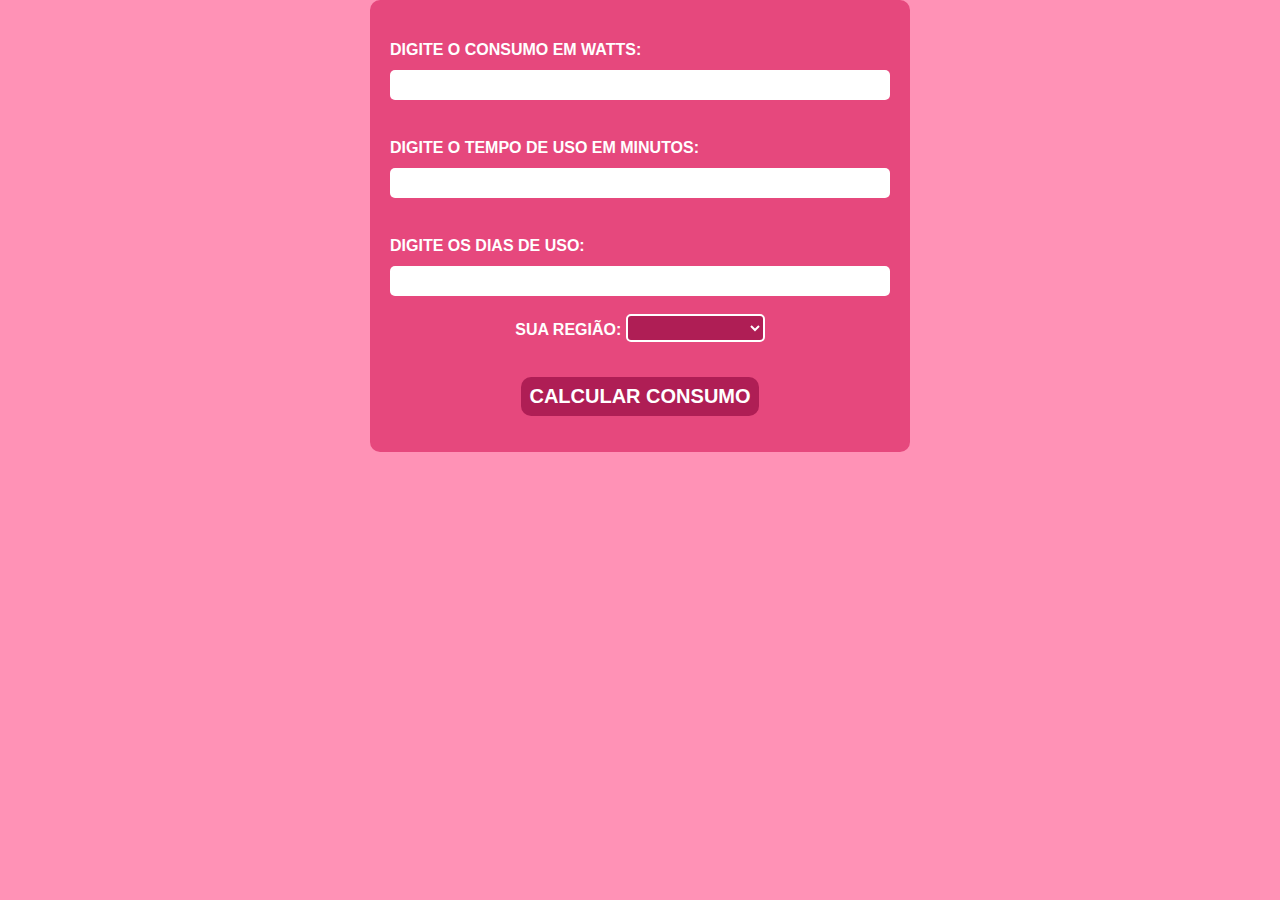
==== index.html @ 071f4358 "Add files via upload" ====
<!--Criado por Lucas Brito Santos-->
<html lang="en-US">
    <meta charset="UTF-8">
    <meta http-equiv="X-UA-Compatible" content="IE=edge">
    <meta name="viewport" content="width=device-width, initial-scale=1.0">
    <title>EnergyConsumption</title>

<head>
    <style>

/*! normalize.css v8.0.1 | MIT License | github.com/necolas/normalize.css */

/* Document
   ========================================================================== */

/**
 * 1. Correct the line height in all browsers.
 * 2. Prevent adjustments of font size after orientation changes in iOS.
 */

 html {
  line-height: 1.15; /* 1 */
  -webkit-text-size-adjust: 100%; /* 2 */
}

/* Sections
   ========================================================================== */

/**
 * Remove the margin in all browsers.
 */

body {
  margin: 0;
}

/**
 * Render the `main` element consistently in IE.
 */

main {
  display: block;
}

/**
 * Correct the font size and margin on `h1` elements within `section` and
 * `article` contexts in Chrome, Firefox, and Safari.
 */

h1 {
  font-size: 2em;
  margin: 0.67em 0;
}

/* Grouping content
   ========================================================================== */

/**
 * 1. Add the correct box sizing in Firefox.
 * 2. Show the overflow in Edge and IE.
 */

hr {
  box-sizing: content-box; /* 1 */
  height: 0; /* 1 */
  overflow: visible; /* 2 */
}

/**
 * 1. Correct the inheritance and scaling of font size in all browsers.
 * 2. Correct the odd `em` font sizing in all browsers.
 */

pre {
  font-family: monospace, monospace; /* 1 */
  font-size: 1em; /* 2 */
}

/* Text-level semantics
   ========================================================================== */

/**
 * Remove the gray background on active links in IE 10.
 */

a {
  background-color: transparent;
}

/**
 * 1. Remove the bottom border in Chrome 57-
 * 2. Add the correct text decoration in Chrome, Edge, IE, Opera, and Safari.
 */

abbr[title] {
  border-bottom: none; /* 1 */
  text-decoration: underline; /* 2 */
  text-decoration: underline dotted; /* 2 */
}

/**
 * Add the correct font weight in Chrome, Edge, and Safari.
 */

b,
strong {
  font-weight: bolder;
}

/**
 * 1. Correct the inheritance and scaling of font size in all browsers.
 * 2. Correct the odd `em` font sizing in all browsers.
 */

code,
kbd,
samp {
  font-family: monospace, monospace; /* 1 */
  font-size: 1em; /* 2 */
}

/**
 * Add the correct font size in all browsers.
 */

small {
  font-size: 80%;
}

/**
 * Prevent `sub` and `sup` elements from affecting the line height in
 * all browsers.
 */

sub,
sup {
  font-size: 75%;
  line-height: 0;
  position: relative;
  vertical-align: baseline;
}

sub {
  bottom: -0.25em;
}

sup {
  top: -0.5em;
}

/* Embedded content
   ========================================================================== */

/**
 * Remove the border on images inside links in IE 10.
 */

img {
  border-style: none;
}

/* Forms
   ========================================================================== */

/**
 * 1. Change the font styles in all browsers.
 * 2. Remove the margin in Firefox and Safari.
 */

button,
input,
optgroup,
select,
textarea {
  font-family: sans-serif; /* 1 */
  font-size: 100%; /* 1 */
  line-height: 1.15; /* 1 */
  margin: 0; /* 2 */
}

/**
 * Show the overflow in IE.
 * 1. Show the overflow in Edge.
 */

button,
input { /* 1 */
  overflow: visible;
}

/**
 * Remove the inheritance of text transform in Edge, Firefox, and IE.
 * 1. Remove the inheritance of text transform in Firefox.
 */

button,
select { /* 1 */
  text-transform: none;
}

/**
 * Correct the inability to style clickable types in iOS and Safari.
 */

button,
[type="button"],
[type="reset"],
[type="submit"] {
  -webkit-appearance: button;
}

/**
 * Remove the inner border and padding in Firefox.
 */

button::-moz-focus-inner,
[type="button"]::-moz-focus-inner,
[type="reset"]::-moz-focus-inner,
[type="submit"]::-moz-focus-inner {
  border-style: none;
  padding: 0;
}

/**
 * Restore the focus styles unset by the previous rule.
 */

button:-moz-focusring,
[type="button"]:-moz-focusring,
[type="reset"]:-moz-focusring,
[type="submit"]:-moz-focusring {
  outline: 1px dotted ButtonText;
}

/**
 * Correct the padding in Firefox.
 */

fieldset {
  padding: 0.35em 0.75em 0.625em;
}

/**
 * 1. Correct the text wrapping in Edge and IE.
 * 2. Correct the color inheritance from `fieldset` elements in IE.
 * 3. Remove the padding so developers are not caught out when they zero out
 *    `fieldset` elements in all browsers.
 */

legend {
  box-sizing: border-box; /* 1 */
  color: inherit; /* 2 */
  display: table; /* 1 */
  max-width: 100%; /* 1 */
  padding: 0; /* 3 */
  white-space: normal; /* 1 */
}

/**
 * Add the correct vertical alignment in Chrome, Firefox, and Opera.
 */

progress {
  vertical-align: baseline;
}

/**
 * Remove the default vertical scrollbar in IE 10+.
 */

textarea {
  overflow: auto;
}

/**
 * 1. Add the correct box sizing in IE 10.
 * 2. Remove the padding in IE 10.
 */

[type="checkbox"],
[type="radio"] {
  box-sizing: border-box; /* 1 */
  padding: 0; /* 2 */
}

/**
 * Correct the cursor style of increment and decrement buttons in Chrome.
 */

[type="number"]::-webkit-inner-spin-button,
[type="number"]::-webkit-outer-spin-button {
  height: auto;
}

/**
 * 1. Correct the odd appearance in Chrome and Safari.
 * 2. Correct the outline style in Safari.
 */

[type="search"] {
  -webkit-appearance: textfield; /* 1 */
  outline-offset: -2px; /* 2 */
}

/**
 * Remove the inner padding in Chrome and Safari on macOS.
 */

[type="search"]::-webkit-search-decoration {
  -webkit-appearance: none;
}

/**
 * 1. Correct the inability to style clickable types in iOS and Safari.
 * 2. Change font properties to `inherit` in Safari.
 */

::-webkit-file-upload-button {
  -webkit-appearance: button; /* 1 */
  font: inherit; /* 2 */
}

/* Interactive
   ========================================================================== */

/*
 * Add the correct display in Edge, IE 10+, and Firefox.
 */

details {
  display: block;
}

/*
 * Add the correct display in all browsers.
 */

summary {
  display: list-item;
}

/* Misc
   ========================================================================== */

/**
 * Add the correct display in IE 10+.
 */

template {
  display: none;
}

/**
 * Add the correct display in IE 10.
 */

[hidden] {
  display: none;
}

        #box {
            width: auto;
            height: auto;
            background-color: rgb(224, 54, 111, 0.8);
            border-radius: 10px;
            padding: 20px 20px 0 20px;
            margin: auto;
            max-width: 500px;
            animation: box .5s;
        }
        
        button {
            background-color:rgba(136, 2, 58, 0.589);
            border: 0px;
            color: white;
            font-weight: bold;
            padding: 8px 8px;
            font-size: 20px;
            border-radius: 10px;
            margin: 0 auto;
            width: auto;
            /*float: right;*/
        }

        button:focus {
            outline: none;
        }

        button:hover {
            cursor: pointer;
            background-color: rgb(196, 27, 83);
        }

       h4 {
            color: rgb(255, 255, 255);
            font-family: sans-serif;
            margin-bottom: 10px;
            font-weight: bold;
        }

        #popup input {
            border-radius: 5px;
            border: 0;
            height: 80px;
            width: 100%;
            font-weight: bold;
            font-size: 20px;
            color: rgb(173, 0, 101);
            outline: none;
            text-align: center;
            margin-right: auto;
        }

        #box input {
            border-radius: 5px;
            border: 0;
            height: 30px;
            width: 100%;
            font-weight: bold;
            font-size: 20px;
            color: rgb(173, 0, 101);
            outline: none;
            text-align: center;
            margin-right: auto;
        }

        .inputs:focus {
            outline: none;
            animation: window2 .6s;
            animation-direction: alternate;
            animation-iteration-count: infinite;
        }

        #display {
            color: white;
            margin: auto;
            height: 35px;
            width: 275px;
            border-radius: 10px;
        }

        body {
            background-color: rgb(255, 146, 182);
            overflow: hidden;
        }

        #resultado2 {
          margin-bottom: 30px;
          background-color: rgb(255, 214, 200);
          animation: window .5s;
          animation-iteration-count: infinite;
          animation-direction: alternate;
        }

        form{
            color: white;
            font-family: sans-serif;
            size: 20px;
            font-weight: bold;
        }

        select {
            outline: none;
            font-size: 20px;
            border-radius: 5px;
            color: white;
            background-color: rgba(136, 2, 58, 0.589);
            border: 2px solid white;
            text-transform: uppercase;
        }

        option {
            border-radius: 10px;
        }

        #popup {
            display: none;
            position: relative;
            width: auto;
            height: auto;
            background-color: rgba(224, 54, 111, 0.8);
            border-radius: 10px;
            padding: 20px 20px 0 20px;
            margin: auto;
            max-width: 500px;
            transition-property: all;
            transition-duration: 1s;
            transition-timing-function: ease;
            animation: popup .5s;
        }

        @keyframes box {
            from {
                opacity: 0;
                transform: translate3d(0, 300px, 0);
                background-color: black;
            }

            to {
                opacity: 1;
                transform: translate3d(0, 0, 0);
            }
        }

        @keyframes popup {
            from {
                opacity: 0;
                transform: translate3d(0, -300px, 0);
                background-color: black;
            }

            to {
                opacity: 1;
                transform: translate3d(0, 0, 0);
            }
        }

        @keyframes window {
            from {
                box-shadow: 0px 0px 0px rgba(255, 255, 255, 0);   
            }

            to {
                box-shadow: 0px 0px 20px rgb(255, 255, 255);
            }
        }

        @keyframes window2 {
            from {
                box-shadow: 0px 0px 0px rgba(255, 255, 255, 0);   
            }

            to {
                box-shadow: 0px 0px 30px rgba(53, 0, 0, 0.8);
            }
        }

    </style>
</head>

<body>
    <div class="container">
        <div class="form-group">

            <div id="popup">
                <input readonly="" id="resultado">
                <br>
                <br>
                <input readonly="" id="resultado1">
                <br>
                <br>
                <input readonly="" id="resultado2">
                <div style="text-align: center; padding-bottom: 35px;"><button id="again">VOLTAR</button></div>  
            </div>

            <div id="box">
                <h4>DIGITE O CONSUMO EM WATTS:</h4>
                <input class="inputs" id="potencia" type="number">
                <br>
                <br>
                <h4>DIGITE O TEMPO DE USO EM MINUTOS:</h4>
                <input class="inputs" id="tempo" type="number">
                <br>
                <br>
                <h4>DIGITE OS DIAS DE USO:</h4>
                <input class="inputs" id="dias" type="number">
                <br>
                <br>
                <div style="text-align: center;">
                    <form>
                        <label for="estados">SUA REGIÃO:</label>
                        <select name="estado" id="estado">
                            <option value="0"> </option>
                            <option value="1">Bahia</option>
                            <option value="2">São Paulo</option>
                            <option value="3">Paraná</option>
                            <option value="4">Pará</option>
                        </select>
                        <br><br>
                      </form>
                </div>
                
                <div style="text-align: center;">
                    <button id="calc">CALCULAR CONSUMO</button>
                    <br>
                </div>

                <br>
                <br>
            </div>
        </div>
    </div>
    
    <script>
        function calcEletricidade (potencia, energia, tempo) {
            // Recebe e adapta os parâmetros
            var tempo = document.getElementById('tempo').value;
            var potencia = document.getElementById('potencia').value;
            var dias = document.getElementById('dias').value;
            var resultado = document.getElementById('resultado');
            var energia = 1000; //Quilowatt
            tempo = parseFloat (tempo); //Converte uma var tipo string para tipo number
            tempo /= 60;

            //Fórmula principal
            var consumo = (potencia/energia) * tempo;

            //Deixa apenas duas casas decimais
            consumo = consumo.toFixed(2);
            var kwhDay = consumo * dias;
            kwhDay = kwhDay.toFixed(1);

            //Tarifas
            var tarifa = null
            //verifica se o value corresponde a seleção do usuário com Switch Case
            switch (estado.value) {
                case "1":
                    tarifa = 0.78
                    break;
                case "2":
                    tarifa = 1.20
                    break;
                case "3":
                    tarifa = 0.85
                    break;
                case "4":
                    tarifa = 0.90
                    break;

                default:
                    break;
            }
            

            //Mostra os resultados
            //Validar campo Região
            if (estado.value === "0") {
                resultado2.value = ('Selecione a região!')
                } else {
                    resultado2.value = (' R$ ') + (tarifa*(consumo*dias)).toFixed(2) + (' (valor médio)');
            }

            //Validar campo Tempo
            if (document.getElementById('tempo').value === "") {
                resultado.value = ('Preencha o campo!')
                } else {
                    resultado.value = (' ') + consumo + (' KWh Em minutos');
            }

            //Validar campo Dias
            if (document.getElementById('dias').value === "") {
                resultado1.value = ('Preencha o campo!')
                } else {
                    resultado1.value = (' ') + kwhDay + (' KWh Em dias');
            }
            
        }

        //Executa a função principal após o clique no botão 'CALCULAR CONSUMO'
        calc.addEventListener ('click', calcEletricidade);

            //Abre e oculta os elementos
            function fecharAbrir() {
                document.getElementById('popup').style.display = 'block';
                document.getElementById('box').style.display = 'none';
            }

            //Redefine a tela inicial
            function recarregar() {
                document.getElementById('popup').style.display = 'none';
                document.getElementById('box').style.display = 'block';
                document.getElementById('dias').value = ' ';
                document.getElementById('tempo').value = ' ';
                document.getElementById('potencia').value = ' ';
                document.getElementById('estado').value = '0';
            }

            calc.addEventListener ('click', fecharAbrir)
            again.addEventListener ('click', recarregar)

    </script>
</html>
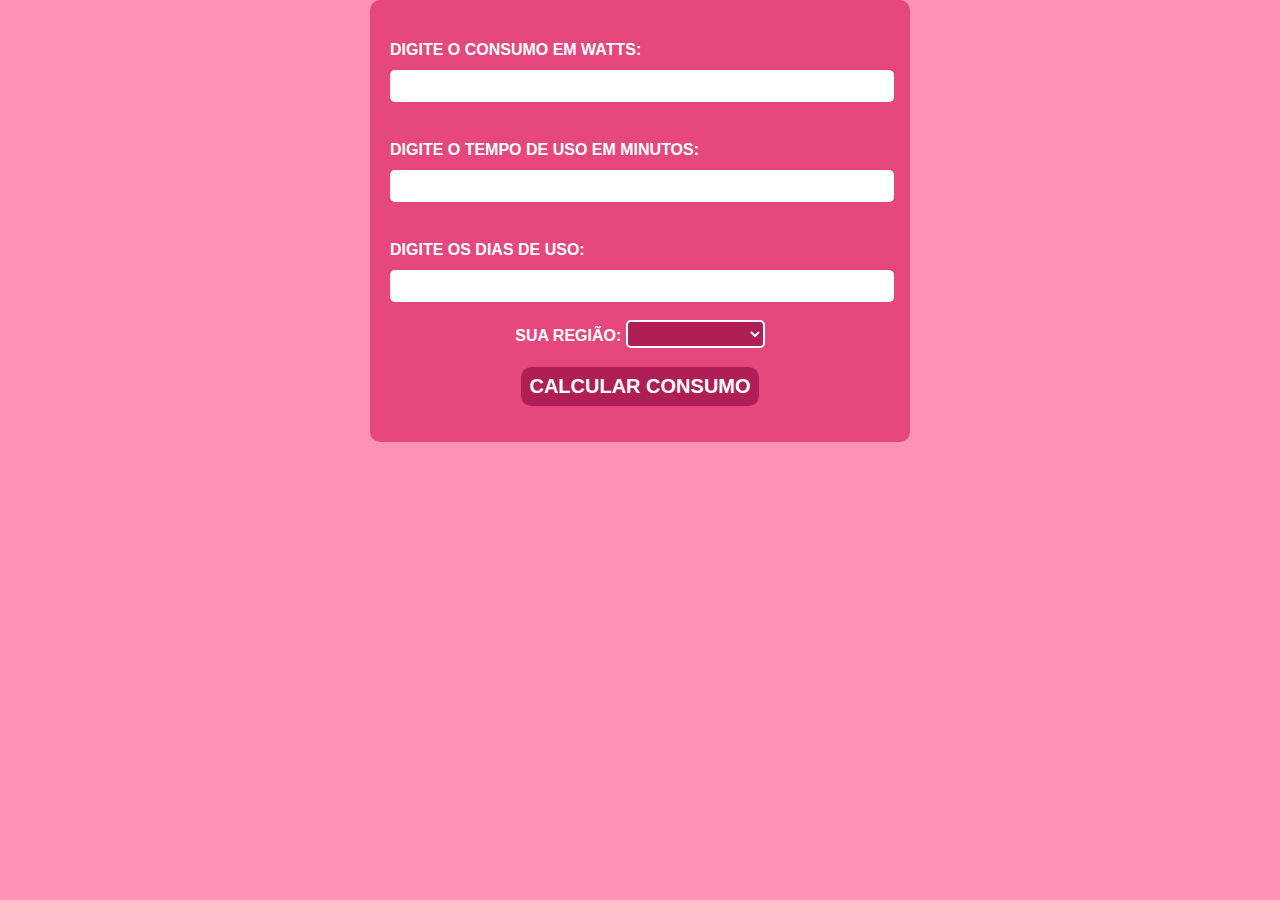
==== commit 868ba0e6: "Update index.html" ====
--- a/index.html
+++ b/index.html
@@ -1,543 +1,541 @@
-<!--Criado por Lucas Brito Santos-->
-<html lang="en-US">
+<!DOCTYPE html>
+<html lang="pt-BR">
+<head>
     <meta charset="UTF-8">
     <meta http-equiv="X-UA-Compatible" content="IE=edge">
     <meta name="viewport" content="width=device-width, initial-scale=1.0">
-    <title>EnergyConsumption</title>
-
-<head>
+    <title>CalcEnergy</title>
     <style>
 
-/*! normalize.css v8.0.1 | MIT License | github.com/necolas/normalize.css */
-
-/* Document
-   ========================================================================== */
-
-/**
- * 1. Correct the line height in all browsers.
- * 2. Prevent adjustments of font size after orientation changes in iOS.
- */
-
- html {
-  line-height: 1.15; /* 1 */
-  -webkit-text-size-adjust: 100%; /* 2 */
-}
-
-/* Sections
-   ========================================================================== */
-
-/**
- * Remove the margin in all browsers.
- */
-
-body {
-  margin: 0;
-}
-
-/**
- * Render the `main` element consistently in IE.
- */
-
-main {
-  display: block;
-}
-
-/**
- * Correct the font size and margin on `h1` elements within `section` and
- * `article` contexts in Chrome, Firefox, and Safari.
- */
-
-h1 {
-  font-size: 2em;
-  margin: 0.67em 0;
-}
-
-/* Grouping content
-   ========================================================================== */
-
-/**
- * 1. Add the correct box sizing in Firefox.
- * 2. Show the overflow in Edge and IE.
- */
-
-hr {
-  box-sizing: content-box; /* 1 */
-  height: 0; /* 1 */
-  overflow: visible; /* 2 */
-}
-
-/**
- * 1. Correct the inheritance and scaling of font size in all browsers.
- * 2. Correct the odd `em` font sizing in all browsers.
- */
-
-pre {
-  font-family: monospace, monospace; /* 1 */
-  font-size: 1em; /* 2 */
-}
-
-/* Text-level semantics
-   ========================================================================== */
-
-/**
- * Remove the gray background on active links in IE 10.
- */
-
-a {
-  background-color: transparent;
-}
-
-/**
- * 1. Remove the bottom border in Chrome 57-
- * 2. Add the correct text decoration in Chrome, Edge, IE, Opera, and Safari.
- */
-
-abbr[title] {
-  border-bottom: none; /* 1 */
-  text-decoration: underline; /* 2 */
-  text-decoration: underline dotted; /* 2 */
-}
-
-/**
- * Add the correct font weight in Chrome, Edge, and Safari.
- */
-
-b,
-strong {
-  font-weight: bolder;
-}
-
-/**
- * 1. Correct the inheritance and scaling of font size in all browsers.
- * 2. Correct the odd `em` font sizing in all browsers.
- */
-
-code,
-kbd,
-samp {
-  font-family: monospace, monospace; /* 1 */
-  font-size: 1em; /* 2 */
-}
-
-/**
- * Add the correct font size in all browsers.
- */
-
-small {
-  font-size: 80%;
-}
-
-/**
- * Prevent `sub` and `sup` elements from affecting the line height in
- * all browsers.
- */
-
-sub,
-sup {
-  font-size: 75%;
-  line-height: 0;
-  position: relative;
-  vertical-align: baseline;
-}
-
-sub {
-  bottom: -0.25em;
-}
-
-sup {
-  top: -0.5em;
-}
-
-/* Embedded content
-   ========================================================================== */
-
-/**
- * Remove the border on images inside links in IE 10.
- */
-
-img {
-  border-style: none;
-}
-
-/* Forms
-   ========================================================================== */
-
-/**
- * 1. Change the font styles in all browsers.
- * 2. Remove the margin in Firefox and Safari.
- */
-
-button,
-input,
-optgroup,
-select,
-textarea {
-  font-family: sans-serif; /* 1 */
-  font-size: 100%; /* 1 */
-  line-height: 1.15; /* 1 */
-  margin: 0; /* 2 */
-}
-
-/**
- * Show the overflow in IE.
- * 1. Show the overflow in Edge.
- */
-
-button,
-input { /* 1 */
-  overflow: visible;
-}
-
-/**
- * Remove the inheritance of text transform in Edge, Firefox, and IE.
- * 1. Remove the inheritance of text transform in Firefox.
- */
-
-button,
-select { /* 1 */
-  text-transform: none;
-}
-
-/**
- * Correct the inability to style clickable types in iOS and Safari.
- */
-
-button,
-[type="button"],
-[type="reset"],
-[type="submit"] {
-  -webkit-appearance: button;
-}
-
-/**
- * Remove the inner border and padding in Firefox.
- */
-
-button::-moz-focus-inner,
-[type="button"]::-moz-focus-inner,
-[type="reset"]::-moz-focus-inner,
-[type="submit"]::-moz-focus-inner {
-  border-style: none;
-  padding: 0;
-}
-
-/**
- * Restore the focus styles unset by the previous rule.
- */
-
-button:-moz-focusring,
-[type="button"]:-moz-focusring,
-[type="reset"]:-moz-focusring,
-[type="submit"]:-moz-focusring {
-  outline: 1px dotted ButtonText;
-}
-
-/**
- * Correct the padding in Firefox.
- */
-
-fieldset {
-  padding: 0.35em 0.75em 0.625em;
-}
-
-/**
- * 1. Correct the text wrapping in Edge and IE.
- * 2. Correct the color inheritance from `fieldset` elements in IE.
- * 3. Remove the padding so developers are not caught out when they zero out
- *    `fieldset` elements in all browsers.
- */
-
-legend {
-  box-sizing: border-box; /* 1 */
-  color: inherit; /* 2 */
-  display: table; /* 1 */
-  max-width: 100%; /* 1 */
-  padding: 0; /* 3 */
-  white-space: normal; /* 1 */
-}
-
-/**
- * Add the correct vertical alignment in Chrome, Firefox, and Opera.
- */
-
-progress {
-  vertical-align: baseline;
-}
-
-/**
- * Remove the default vertical scrollbar in IE 10+.
- */
-
-textarea {
-  overflow: auto;
-}
-
-/**
- * 1. Add the correct box sizing in IE 10.
- * 2. Remove the padding in IE 10.
- */
-
-[type="checkbox"],
-[type="radio"] {
-  box-sizing: border-box; /* 1 */
-  padding: 0; /* 2 */
-}
-
-/**
- * Correct the cursor style of increment and decrement buttons in Chrome.
- */
-
-[type="number"]::-webkit-inner-spin-button,
-[type="number"]::-webkit-outer-spin-button {
-  height: auto;
-}
-
-/**
- * 1. Correct the odd appearance in Chrome and Safari.
- * 2. Correct the outline style in Safari.
- */
-
-[type="search"] {
-  -webkit-appearance: textfield; /* 1 */
-  outline-offset: -2px; /* 2 */
-}
-
-/**
- * Remove the inner padding in Chrome and Safari on macOS.
- */
-
-[type="search"]::-webkit-search-decoration {
-  -webkit-appearance: none;
-}
-
-/**
- * 1. Correct the inability to style clickable types in iOS and Safari.
- * 2. Change font properties to `inherit` in Safari.
- */
-
-::-webkit-file-upload-button {
-  -webkit-appearance: button; /* 1 */
-  font: inherit; /* 2 */
-}
-
-/* Interactive
-   ========================================================================== */
-
-/*
- * Add the correct display in Edge, IE 10+, and Firefox.
- */
-
-details {
-  display: block;
-}
-
-/*
- * Add the correct display in all browsers.
- */
-
-summary {
-  display: list-item;
-}
-
-/* Misc
-   ========================================================================== */
-
-/**
- * Add the correct display in IE 10+.
- */
-
-template {
-  display: none;
-}
-
-/**
- * Add the correct display in IE 10.
- */
-
-[hidden] {
-  display: none;
-}
-
-        #box {
-            width: auto;
-            height: auto;
-            background-color: rgb(224, 54, 111, 0.8);
-            border-radius: 10px;
-            padding: 20px 20px 0 20px;
-            margin: auto;
-            max-width: 500px;
-            animation: box .5s;
-        }
-        
-        button {
-            background-color:rgba(136, 2, 58, 0.589);
-            border: 0px;
-            color: white;
-            font-weight: bold;
-            padding: 8px 8px;
-            font-size: 20px;
-            border-radius: 10px;
-            margin: 0 auto;
-            width: auto;
-            /*float: right;*/
-        }
-
-        button:focus {
-            outline: none;
-        }
-
-        button:hover {
-            cursor: pointer;
-            background-color: rgb(196, 27, 83);
-        }
-
-       h4 {
-            color: rgb(255, 255, 255);
-            font-family: sans-serif;
-            margin-bottom: 10px;
-            font-weight: bold;
-        }
-
-        #popup input {
-            border-radius: 5px;
-            border: 0;
-            height: 80px;
-            width: 100%;
-            font-weight: bold;
-            font-size: 20px;
-            color: rgb(173, 0, 101);
-            outline: none;
-            text-align: center;
-            margin-right: auto;
-        }
-
-        #box input {
-            border-radius: 5px;
-            border: 0;
-            height: 30px;
-            width: 100%;
-            font-weight: bold;
-            font-size: 20px;
-            color: rgb(173, 0, 101);
-            outline: none;
-            text-align: center;
-            margin-right: auto;
-        }
-
-        .inputs:focus {
-            outline: none;
-            animation: window2 .6s;
-            animation-direction: alternate;
-            animation-iteration-count: infinite;
-        }
-
-        #display {
-            color: white;
-            margin: auto;
-            height: 35px;
-            width: 275px;
-            border-radius: 10px;
-        }
-
+        /*! normalize.css v8.0.1 | MIT License | github.com/necolas/normalize.css */
+        
+        /* Document
+           ========================================================================== */
+        
+        /**
+         * 1. Correct the line height in all browsers.
+         * 2. Prevent adjustments of font size after orientation changes in iOS.
+         */
+        
+         html {
+          line-height: 1.15; /* 1 */
+          -webkit-text-size-adjust: 100%; /* 2 */
+        }
+        
+        /* Sections
+           ========================================================================== */
+        
+        /**
+         * Remove the margin in all browsers.
+         */
+        
         body {
-            background-color: rgb(255, 146, 182);
-            overflow: hidden;
-        }
-
-        #resultado2 {
-          margin-bottom: 30px;
-          background-color: rgb(255, 214, 200);
-          animation: window .5s;
-          animation-iteration-count: infinite;
-          animation-direction: alternate;
-        }
-
-        form{
-            color: white;
-            font-family: sans-serif;
-            size: 20px;
-            font-weight: bold;
-        }
-
-        select {
-            outline: none;
-            font-size: 20px;
-            border-radius: 5px;
-            color: white;
-            background-color: rgba(136, 2, 58, 0.589);
-            border: 2px solid white;
-            text-transform: uppercase;
-        }
-
-        option {
-            border-radius: 10px;
-        }
-
-        #popup {
-            display: none;
-            position: relative;
-            width: auto;
-            height: auto;
-            background-color: rgba(224, 54, 111, 0.8);
-            border-radius: 10px;
-            padding: 20px 20px 0 20px;
-            margin: auto;
-            max-width: 500px;
-            transition-property: all;
-            transition-duration: 1s;
-            transition-timing-function: ease;
-            animation: popup .5s;
-        }
-
-        @keyframes box {
-            from {
-                opacity: 0;
-                transform: translate3d(0, 300px, 0);
-                background-color: black;
-            }
-
-            to {
-                opacity: 1;
-                transform: translate3d(0, 0, 0);
-            }
-        }
-
-        @keyframes popup {
-            from {
-                opacity: 0;
-                transform: translate3d(0, -300px, 0);
-                background-color: black;
-            }
-
-            to {
-                opacity: 1;
-                transform: translate3d(0, 0, 0);
-            }
-        }
-
-        @keyframes window {
-            from {
-                box-shadow: 0px 0px 0px rgba(255, 255, 255, 0);   
-            }
-
-            to {
-                box-shadow: 0px 0px 20px rgb(255, 255, 255);
-            }
-        }
-
-        @keyframes window2 {
-            from {
-                box-shadow: 0px 0px 0px rgba(255, 255, 255, 0);   
-            }
-
-            to {
-                box-shadow: 0px 0px 30px rgba(53, 0, 0, 0.8);
-            }
-        }
-
-    </style>
+          margin: 0;
+        }
+        
+        /**
+         * Render the `main` element consistently in IE.
+         */
+        
+        main {
+          display: block;
+        }
+        
+        /**
+         * Correct the font size and margin on `h1` elements within `section` and
+         * `article` contexts in Chrome, Firefox, and Safari.
+         */
+        
+        h1 {
+          font-size: 2em;
+          margin: 0.67em 0;
+        }
+        
+        /* Grouping content
+           ========================================================================== */
+        
+        /**
+         * 1. Add the correct box sizing in Firefox.
+         * 2. Show the overflow in Edge and IE.
+         */
+        
+        hr {
+          box-sizing: content-box; /* 1 */
+          height: 0; /* 1 */
+          overflow: visible; /* 2 */
+        }
+        
+        /**
+         * 1. Correct the inheritance and scaling of font size in all browsers.
+         * 2. Correct the odd `em` font sizing in all browsers.
+         */
+        
+        pre {
+          font-family: monospace, monospace; /* 1 */
+          font-size: 1em; /* 2 */
+        }
+        
+        /* Text-level semantics
+           ========================================================================== */
+        
+        /**
+         * Remove the gray background on active links in IE 10.
+         */
+        
+        a {
+          background-color: transparent;
+        }
+        
+        /**
+         * 1. Remove the bottom border in Chrome 57-
+         * 2. Add the correct text decoration in Chrome, Edge, IE, Opera, and Safari.
+         */
+        
+        abbr[title] {
+          border-bottom: none; /* 1 */
+          text-decoration: underline; /* 2 */
+          text-decoration: underline dotted; /* 2 */
+        }
+        
+        /**
+         * Add the correct font weight in Chrome, Edge, and Safari.
+         */
+        
+        b,
+        strong {
+          font-weight: bolder;
+        }
+        
+        /**
+         * 1. Correct the inheritance and scaling of font size in all browsers.
+         * 2. Correct the odd `em` font sizing in all browsers.
+         */
+        
+        code,
+        kbd,
+        samp {
+          font-family: monospace, monospace; /* 1 */
+          font-size: 1em; /* 2 */
+        }
+        
+        /**
+         * Add the correct font size in all browsers.
+         */
+        
+        small {
+          font-size: 80%;
+        }
+        
+        /**
+         * Prevent `sub` and `sup` elements from affecting the line height in
+         * all browsers.
+         */
+        
+        sub,
+        sup {
+          font-size: 75%;
+          line-height: 0;
+          position: relative;
+          vertical-align: baseline;
+        }
+        
+        sub {
+          bottom: -0.25em;
+        }
+        
+        sup {
+          top: -0.5em;
+        }
+        
+        /* Embedded content
+           ========================================================================== */
+        
+        /**
+         * Remove the border on images inside links in IE 10.
+         */
+        
+        img {
+          border-style: none;
+        }
+        
+        /* Forms
+           ========================================================================== */
+        
+        /**
+         * 1. Change the font styles in all browsers.
+         * 2. Remove the margin in Firefox and Safari.
+         */
+        
+        button,
+        input,
+        optgroup,
+        select,
+        textarea {
+          font-family: sans-serif; /* 1 */
+          font-size: 100%; /* 1 */
+          line-height: 1.15; /* 1 */
+          margin: 0; /* 2 */
+        }
+        
+        /**
+         * Show the overflow in IE.
+         * 1. Show the overflow in Edge.
+         */
+        
+        button,
+        input { /* 1 */
+          overflow: visible;
+        }
+        
+        /**
+         * Remove the inheritance of text transform in Edge, Firefox, and IE.
+         * 1. Remove the inheritance of text transform in Firefox.
+         */
+        
+        button,
+        select { /* 1 */
+          text-transform: none;
+        }
+        
+        /**
+         * Correct the inability to style clickable types in iOS and Safari.
+         */
+        
+        button,
+        [type="button"],
+        [type="reset"],
+        [type="submit"] {
+          -webkit-appearance: button;
+        }
+        
+        /**
+         * Remove the inner border and padding in Firefox.
+         */
+        
+        button::-moz-focus-inner,
+        [type="button"]::-moz-focus-inner,
+        [type="reset"]::-moz-focus-inner,
+        [type="submit"]::-moz-focus-inner {
+          border-style: none;
+          padding: 0;
+        }
+        
+        /**
+         * Restore the focus styles unset by the previous rule.
+         */
+        
+        button:-moz-focusring,
+        [type="button"]:-moz-focusring,
+        [type="reset"]:-moz-focusring,
+        [type="submit"]:-moz-focusring {
+          outline: 1px dotted ButtonText;
+        }
+        
+        /**
+         * Correct the padding in Firefox.
+         */
+        
+        fieldset {
+          padding: 0.35em 0.75em 0.625em;
+        }
+        
+        /**
+         * 1. Correct the text wrapping in Edge and IE.
+         * 2. Correct the color inheritance from `fieldset` elements in IE.
+         * 3. Remove the padding so developers are not caught out when they zero out
+         *    `fieldset` elements in all browsers.
+         */
+        
+        legend {
+          box-sizing: border-box; /* 1 */
+          color: inherit; /* 2 */
+          display: table; /* 1 */
+          max-width: 100%; /* 1 */
+          padding: 0; /* 3 */
+          white-space: normal; /* 1 */
+        }
+        
+        /**
+         * Add the correct vertical alignment in Chrome, Firefox, and Opera.
+         */
+        
+        progress {
+          vertical-align: baseline;
+        }
+        
+        /**
+         * Remove the default vertical scrollbar in IE 10+.
+         */
+        
+        textarea {
+          overflow: auto;
+        }
+        
+        /**
+         * 1. Add the correct box sizing in IE 10.
+         * 2. Remove the padding in IE 10.
+         */
+        
+        [type="checkbox"],
+        [type="radio"] {
+          box-sizing: border-box; /* 1 */
+          padding: 0; /* 2 */
+        }
+        
+        /**
+         * Correct the cursor style of increment and decrement buttons in Chrome.
+         */
+        
+        [type="number"]::-webkit-inner-spin-button,
+        [type="number"]::-webkit-outer-spin-button {
+          height: auto;
+        }
+        
+        /**
+         * 1. Correct the odd appearance in Chrome and Safari.
+         * 2. Correct the outline style in Safari.
+         */
+        
+        [type="search"] {
+          -webkit-appearance: textfield; /* 1 */
+          outline-offset: -2px; /* 2 */
+        }
+        
+        /**
+         * Remove the inner padding in Chrome and Safari on macOS.
+         */
+        
+        [type="search"]::-webkit-search-decoration {
+          -webkit-appearance: none;
+        }
+        
+        /**
+         * 1. Correct the inability to style clickable types in iOS and Safari.
+         * 2. Change font properties to `inherit` in Safari.
+         */
+        
+        ::-webkit-file-upload-button {
+          -webkit-appearance: button; /* 1 */
+          font: inherit; /* 2 */
+        }
+        
+        /* Interactive
+           ========================================================================== */
+        
+        /*
+         * Add the correct display in Edge, IE 10+, and Firefox.
+         */
+        
+        details {
+          display: block;
+        }
+        
+        /*
+         * Add the correct display in all browsers.
+         */
+        
+        summary {
+          display: list-item;
+        }
+        
+        /* Misc
+           ========================================================================== */
+        
+        /**
+         * Add the correct display in IE 10+.
+         */
+        
+        template {
+          display: none;
+        }
+        
+        /**
+         * Add the correct display in IE 10.
+         */
+        
+        [hidden] {
+          display: none;
+        }
+        
+                #box {
+                    width: auto;
+                    height: auto;
+                    background-color: rgb(224, 54, 111, 0.8);
+                    border-radius: 10px;
+                    padding: 20px 20px 0 20px;
+                    margin: auto;
+                    max-width: 500px;
+                    animation: box .5s;
+                }
+                
+                button {
+                    background-color:rgba(136, 2, 58, 0.589);
+                    border: 0px;
+                    color: white;
+                    font-weight: bold;
+                    padding: 8px 8px;
+                    font-size: 20px;
+                    border-radius: 10px;
+                    margin: 0 auto;
+                    width: auto;
+                    /*float: right;*/
+                }
+        
+                button:focus {
+                    outline: none;
+                }
+        
+                button:hover {
+                    cursor: pointer;
+                    background-color: rgb(196, 27, 83);
+                }
+        
+               h4 {
+                    color: rgb(255, 255, 255);
+                    font-family: sans-serif;
+                    margin-bottom: 10px;
+                    font-weight: bold;
+                }
+        
+                #popup input {
+                    border-radius: 5px;
+                    border: 0;
+                    height: 80px;
+                    width: 100%;
+                    font-weight: bold;
+                    font-size: 20px;
+                    color: rgb(173, 0, 101);
+                    outline: none;
+                    text-align: center;
+                    margin-right: auto;
+                }
+        
+                #box input {
+                    border-radius: 5px;
+                    border: 0;
+                    height: 30px;
+                    width: 100%;
+                    font-weight: bold;
+                    font-size: 20px;
+                    color: rgb(173, 0, 101);
+                    outline: none;
+                    text-align: center;
+                    margin-right: auto;
+                }
+        
+                .inputs:focus {
+                    outline: none;
+                    animation: window2 .5s;
+                    animation-direction: alternate;
+                    animation-iteration-count: infinite;
+                }
+        
+                #display {
+                    color: white;
+                    margin: auto;
+                    height: 35px;
+                    width: 275px;
+                    border-radius: 10px;
+                }
+        
+                body {
+                    background-color: rgb(255, 146, 182);
+                    overflow: hidden;
+                }
+        
+                #resultado2 {
+                  margin-bottom: 30px;
+                  background-color: rgb(255, 214, 200);
+                  animation: window .5s;
+                  animation-iteration-count: infinite;
+                  animation-direction: alternate;
+                }
+        
+                form{
+                    color: white;
+                    font-family: sans-serif;
+                    size: 20px;
+                    font-weight: bold;
+                }
+        
+                select {
+                    outline: none;
+                    font-size: 20px;
+                    border-radius: 5px;
+                    color: white;
+                    background-color: rgba(136, 2, 58, 0.589);
+                    border: 2px solid white;
+                    text-transform: uppercase;
+                }
+        
+                option {
+                    border-radius: 10px;
+                }
+        
+                #popup {
+                    display: none;
+                    position: relative;
+                    width: auto;
+                    height: auto;
+                    background-color: rgba(224, 54, 111, 0.8);
+                    border-radius: 10px;
+                    padding: 20px 20px 0 20px;
+                    margin: auto;
+                    max-width: 500px;
+                    transition-property: all;
+                    transition-duration: 1s;
+                    transition-timing-function: ease;
+                    animation: popup .5s;
+                }
+        
+                @keyframes box {
+                    from {
+                        opacity: 0;
+                        transform: translate3d(0, 300px, 0);
+                        background-color: black;
+                    }
+        
+                    to {
+                        opacity: 1;
+                        transform: translate3d(0, 0, 0);
+                    }
+                }
+        
+                @keyframes popup {
+                    from {
+                        opacity: 0;
+                        transform: translate3d(0, -300px, 0);
+                        background-color: black;
+                    }
+        
+                    to {
+                        opacity: 1;
+                        transform: translate3d(0, 0, 0);
+                    }
+                }
+        
+                @keyframes window {
+                    from {
+                        box-shadow: 0px 0px 0px rgba(255, 255, 255, 0);   
+                    }
+        
+                    to {
+                        box-shadow: 0px 0px 20px rgb(255, 255, 255);
+                    }
+                }
+        
+                @keyframes window2 {
+                    from {
+                        box-shadow: 0px 0px 0px rgba(255, 255, 255, 0);   
+                    }
+        
+                    to {
+                        box-shadow: 0px 0px 30px rgba(255, 255, 255, 0.8);
+                    }
+                }
+        
+            </style>
 </head>
-
 <body>
     <div class="container">
         <div class="form-group">
@@ -679,4 +677,5 @@
             again.addEventListener ('click', recarregar)
 
     </script>
+</body>
 </html>
